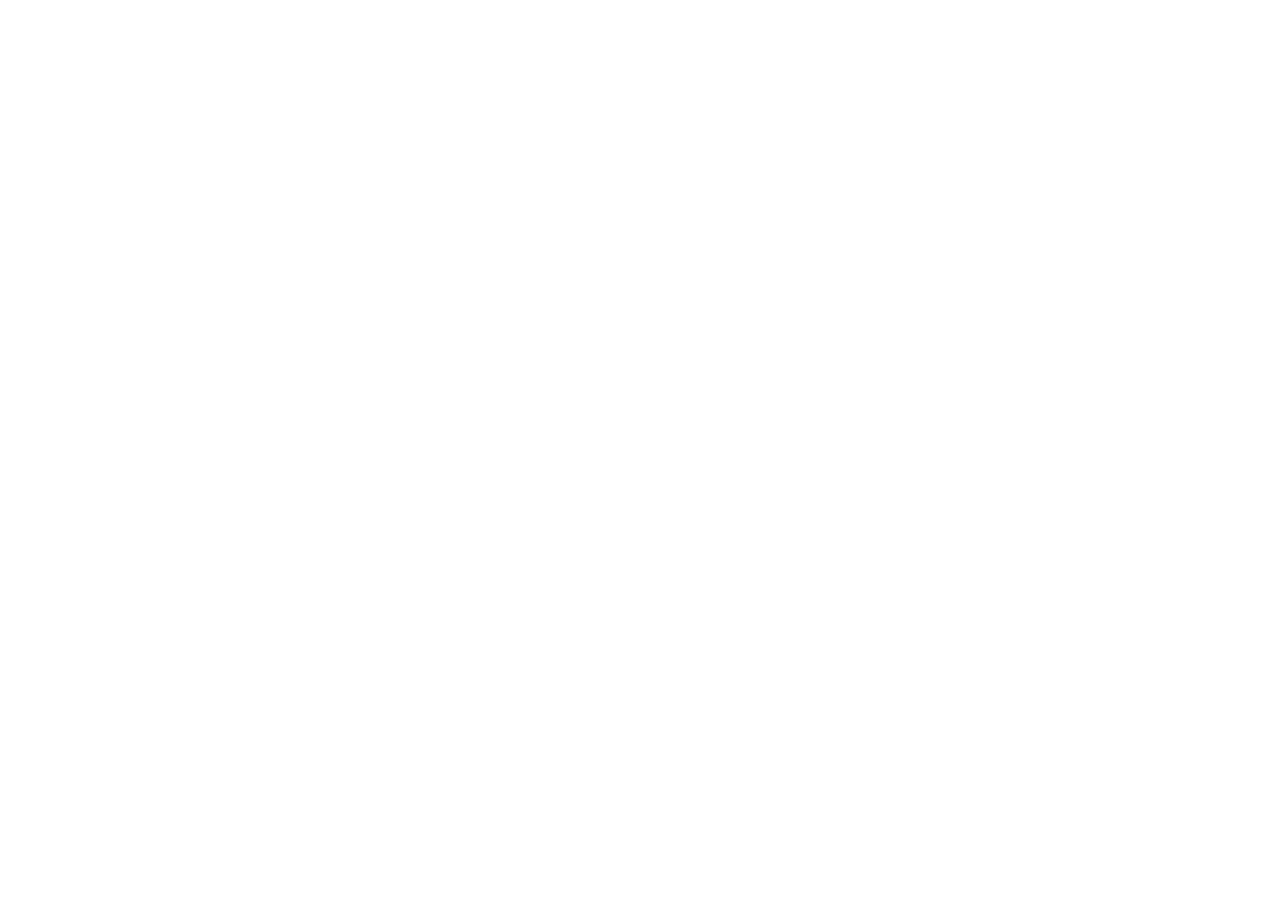
==== web/main.html @ b550c6cc "Add files via upload" ====
<!DOCTYPE html>
<html>
<head>
	<meta charset="utf-8">
	<meta name="viewport" content="width=device-width, initial-scale=1">
	<link rel="stylesheet" type="text/css" href="styles.css">
	<link rel="stylesheet" type="text/css" href="fonts.css">
	<link rel="shortcut icon" href="img/favicon.ico" type="image/x-icon">
	<script src="jquery-3.6.4.min.js"></script>
	<script src="eel.js"></script>
	<title>Информационная система</title>
</head>
<body>
	<div class="content">
	</div>
</body>
</html>
---- web/styles.css ----
* {
	margin: 0px;
	padding: 0px;
    outline: none;
    font-family: "Montserrat", sans-serif;
}

body {
	overflow: none;
}

.content { 
	max-width: 1000px;
	max-height: 600px;
	background-image: url("img/background.jpeg");
	background-size: cover;
	margin: 0 auto;
	display: flex;
    flex-direction: row-reverse;
 }

.version {
    position: absolute;
    right: 4px;
    top: 4px;
    color: lightgray;
    font-size: 10px;
    user-select: none;
}

.quote {
    height: 300px;
    width: 440px;
    margin: 0 auto;
    user-select: none;
}

.quote p {
    color: white;
    font-size: 26px;
    text-align: center;
    margin: 280px auto 30px auto;
    font-weight: 300;
}  

.quote span {
        color: white;
    font-size: 16px;
    font-weight: 600;
    margin-left: 175px;
    text-align: right;
}

.side-bar {
 	width: 50%;
 	background: white;
 	height: 600px;
 	padding: 70px;
 	box-sizing:border-box;
}

.side-bar-content {
 	text-align: center;
 	width: 100%;
}

.caption {
 	height: 30px;
    font-size: 30px;
    cursor: default;
    font-weight: 700;
    user-select: none;
 }

.auth_message {
 	height: 20px;
 	cursor: default;
 	font-size: 12px;
 	font-weight: 600;
    margin: 60px auto;
}

.field {
 	width: 100%;
 	height: 70px;
    margin-bottom: 10px;
 	text-align: left;
}

.field p {
 	font-size: 13px;
 	font-weight: 600;
 	cursor: default;
    user-select: none;
}

.field input {
 	width: 100%;
 	padding: 12px;
 	box-sizing:border-box;
 	border-radius: 5px;
 	border: 1px solid lightgray;
 	margin-top: 8px;
 	font-size: 12px;
    font-weight: 500;
 }

.buttons {
	display: flex;
    justify-content: space-between;
    margin-top: 70px;
    user-select: none;
}

button {
	padding: 13px 25px;
	color: white;
	background: #2563eb;
	border-radius: 7px;
	border: 1px solid #2563eb;
	font-weight: 500;
	cursor: pointer;
}

 .restore {
 	font-size: 11px;
 	color: #2563eb;
 	cursor: default;
    user-select: none;
    margin-top: 50px;
 }












.register_layout {
    height: 400px;
    margin-top: 50px;
    overflow-y: scroll;
    overflow-x: none;
    padding-right: 10px;
    scroll-behavior: smooth;
}

.register_layout::-webkit-scrollbar {
  width: 5px;               /* ширина всей полосы прокрутки */
}

.register_layout::-webkit-scrollbar-track {
  background: white;        /* цвет зоны отслеживания */
}


.register_layout::-webkit-scrollbar-thumb {
  background-color: #2563eb;    /* цвет бегунка */
  border-radius: 20px;       /* округлось бегунка */
  border: 3px solid #2563eb;  /* отступ вокруг бегунка */
}


.flex_field {
    display: flex;
    justify-content: space-between;
    align-items: flex-end;
    margin-bottom: 20px;
}


.photos_container {
    display: flex;
    justify-content: space-between;
}

.photos_container p {
    font-size: 14px;
    font-weight: 600;
    height: 25px;
    margin-top: 20px;
}

.photos div {
    width: 160px;
    height: 180px;
}

.load_photo {
    background: gray;
    width: 160px;
    height: 160px;
}






 .err_msg {
 	color: red;
    user-select: none;
 }

 .acc_msg {
 	color: green;
    user-select: none;
 }

 .hide {
 	display: none;
 }

 .visible {
 	display: initial;
 }
---- web/fonts.css ----
@font-face {
  font-family: 'Montserrat';
  src: url(font/Montserrat-Thin.ttf) format('ttf');
  font-weight: 200;
}

@font-face {
  font-family: 'Montserrat';
  src: url(font/Montserrat-ExtraLight.ttf) format('ttf');
  font-weight: 300;
}


@font-face {
  font-family: 'Montserrat';
  src: url(font/Montserrat-Light.ttf) format('ttf');
  font-weight: 400;
}

@font-face {
  font-family: 'Montserrat';
  src: url(font/Montserrat-Regular.ttf) format('ttf');
  font-weight: 500;
}

@font-face {
  font-family: 'Montserrat';
  src: url(font/Montserrat-Medium.ttf) format('ttf');
  font-weight: 600;
}

@font-face {
  font-family: 'Montserrat';
  src: url(font/Montserrat-SemiBold.ttf) format('ttf');
  font-weight: 700;
}

@font-face {
  font-family: 'Montserrat';
  src: url(font/Montserrat-Bold.ttf) format('ttf');
  font-weight: 800;
}

@font-face {
  font-family: 'Montserrat';
  src: url(font/Montserrat-ExtraBold.ttf) format('ttf');
  font-weight: 900;
}

@font-face {
  font-family: 'Montserrat';
  src: url(font/Montserrat-Black.ttf) format('ttf');
  font-weight: 1000;
}
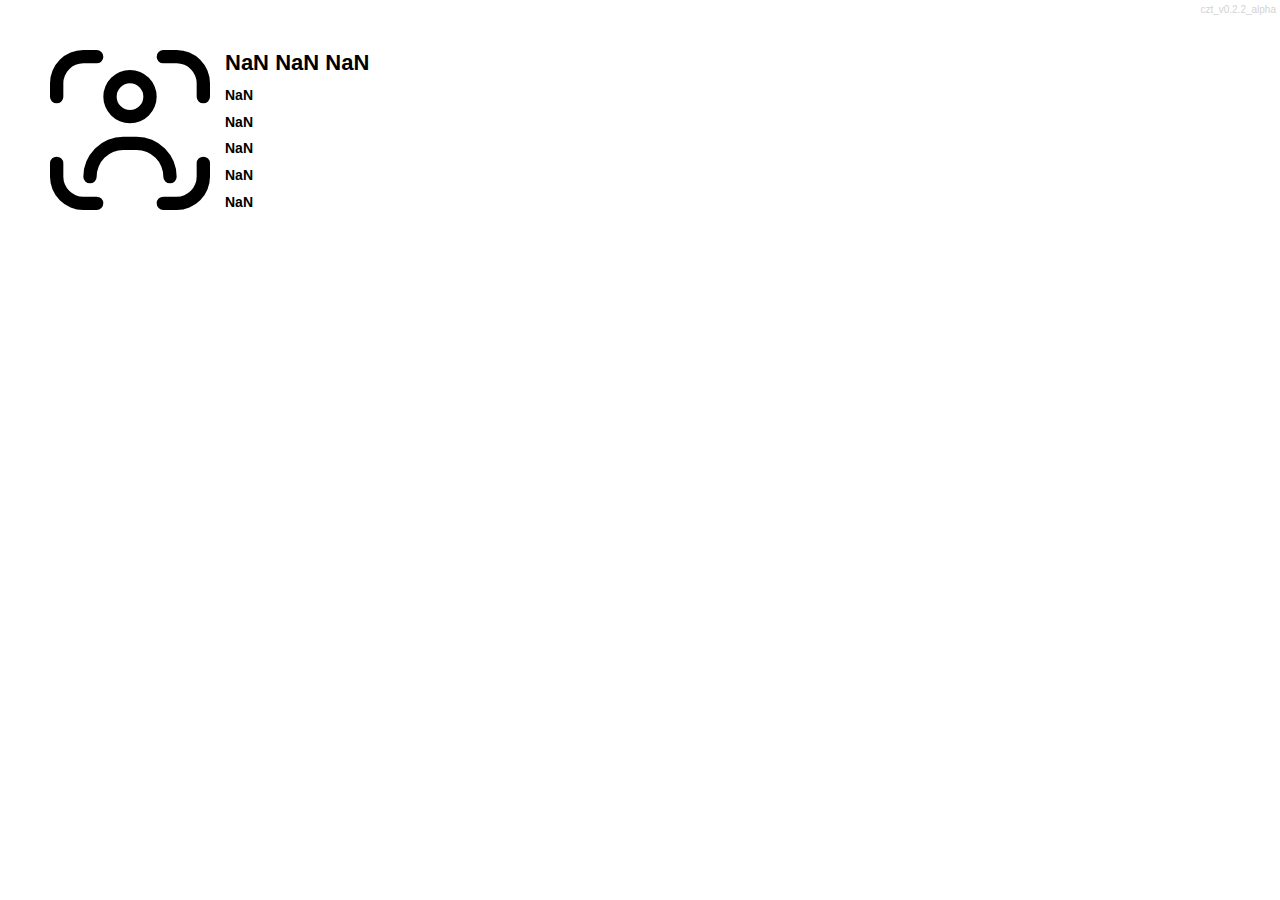
==== commit 5d246ead: "Add files via upload" ====
--- a/web/main.html
+++ b/web/main.html
@@ -1,17 +1,206 @@
+<?php
+	$badge = $_GET["badge"];
+	echo($badge);
+?>
+
 <!DOCTYPE html>
 <html>
 <head>
 	<meta charset="utf-8">
-	<meta name="viewport" content="width=device-width, initial-scale=1">
-	<link rel="stylesheet" type="text/css" href="styles.css">
+	<meta name="viewport" content="width=device-width, initial-scale=1.0, user-scalable=no">
+	<link rel="stylesheet" type="text/css" href="styles-main.css">
 	<link rel="stylesheet" type="text/css" href="fonts.css">
-	<link rel="shortcut icon" href="img/favicon.ico" type="image/x-icon">
+	<link rel="shortcut icon" href="img/favicon.svg">
 	<script src="jquery-3.6.4.min.js"></script>
 	<script src="eel.js"></script>
 	<title>Информационная система</title>
 </head>
 <body>
-	<div class="content">
-	</div>
+		<span class="version">czt_v0.2.2_alpha</span>
+		<div class="content">
+			<div class="user_info">
+				<div class="avatar"></div>
+				<div class="user_info_text">
+					<p id="user_info_full_name" class="user_info_name">
+						<span id="user_info_second_name">NaN</span>
+						<span id="user_info_first_name">NaN</span>
+						<span id="user_info_third_name">NaN</span>
+					</p>
+					<p id="user_info_badge">NaN</p>
+					<p id="user_info_position">NaN</p>
+					<p id="user_info_rang">NaN</p>
+					<p id="user_info_faculty">NaN</p>
+					<p id="user_info_department">NaN</p>
+				</div>
+				<div class="controls">
+				</div>
+			</div>
+
+
+
+			<div class="test_list">
+				<!-- <div class="theme">
+					<p class="theme_name">Основы профессионально-должностной подготовки</p>
+					<div class="theme_test_list">
+
+						<div class="test">
+							<div class="test_img"></div>
+							<div class="test_info">
+								<p class="test_name">Военно-политическая работа</p>
+								<div class="question_info">
+									<div class="test_time">
+										<div class="test_time_img"></div>
+										<p><span>120</span> мин</p>
+									</div>
+
+									<div class="test_questions">
+										<div class="test_questions_img"></div>
+										<p><span>30</span> вопросов</p>
+									</div>
+								</div>
+	
+								<button class="test_btn">Начать тест</button>
+							</div>
+						</div>
+
+
+						<div class="test">
+							<div class="test_img"></div>
+							<div class="test_info">
+								<p class="test_name">Военно-политическая работа</p>
+								<div class="question_info">
+									<div class="test_time">
+										<div class="test_time_img"></div>
+										<p><span>120</span> мин</p>
+									</div>
+
+									<div class="test_questions">
+										<div class="test_questions_img"></div>
+										<p><span>30</span> вопросов</p>
+									</div>
+								</div>
+	
+								<button class="test_btn">Начать тест</button>
+							</div>
+						</div>
+
+						<div class="test">
+							<div class="test_img"></div>
+							<div class="test_info">
+								<p class="test_name">Военно-политическая работа</p>
+								<div class="question_info">
+									<div class="test_time">
+										<div class="test_time_img"></div>
+										<p><span>120</span> мин</p>
+									</div>
+
+									<div class="test_questions">
+										<div class="test_questions_img"></div>
+										<p><span>30</span> вопросов</p>
+									</div>
+								</div>
+	
+								<button class="test_btn">Начать тест</button>
+							</div>
+						</div>
+
+					</div>	
+				</div> -->
+
+				<!-- <div class="theme">
+					<p class="theme_name">Название темы 2</p>
+					<div class="theme_test_list">
+
+						<div class="test">
+							<div class="test_img"></div>
+							<div class="test_info">
+								<p class="test_name">Военно-политическая работа</p>
+								<div class="question_info">
+									<div class="test_time">
+										<div class="test_time_img"></div>
+										<p><span>120</span> мин</p>
+									</div>
+
+									<div class="test_questions">
+										<div class="test_questions_img"></div>
+										<p><span>30</span> вопросов</p>
+									</div>
+								</div>
+	
+								<button class="test_btn">Начать тест</button>
+							</div>
+						</div>
+
+						<div class="test">
+							<div class="test_img"></div>
+							<div class="test_info">
+								<p class="test_name">Военно-политическая работа</p>
+								<div class="question_info">
+									<div class="test_time">
+										<div class="test_time_img"></div>
+										<p><span>120</span> мин</p>
+									</div>
+
+									<div class="test_questions">
+										<div class="test_questions_img"></div>
+										<p><span>30</span> вопросов</p>
+									</div>
+								</div>
+	
+								<button class="test_btn">Начать тест</button>
+							</div>
+						</div>
+
+					</div>	
+				</div> -->
+			</div>
+		</div>
+
+
+
+
+
+
+
+	<script type="text/javascript">
+
+		eel.expose(create_theme)
+		function create_theme(id, name) {
+			$(".test_list").append('<div class="theme"><p class="theme_name">'+name+'</p><div class="theme_test_list" id="theme_test_list_'+id+'"></div></div>');
+		}
+
+		eel.expose(create_test)
+		function create_test(id, name, time, questions) {
+			$("#theme_test_list_"+id).append('<div class="test"><div class="test_img"></div><div class="test_info"><p class="test_name">'+name+'</p><div class="question_info"><div class="test_time"><div class="test_time_img"></div><p>'+time+' мин</p></div><div class="test_questions"><div class="test_questions_img"></div><p>'+questions+' вопросов</p></div></div><button class="test_btn">Начать тест</button></div></div></div>');
+		}
+
+		eel.expose(py_send_data)
+		function py_send_data(field, value) {
+			$("#"+field).text(value);
+			console.log(field +" | "+ value);
+		}
+
+		eel.upd_data_main();
+		eel.crt_themes();
+		eel.crt_tests();
+
+		window.onresize = function () {
+			window.resizeTo(1016,639);
+		}
+
+		var permissons;
+
+		eel.expose(send_permission)
+		function send_permission(permission) {
+			console.log(permission);
+			if(permission == 1) {
+				$(".controls").append('<button>Панель управления</button>');
+				$(".controls").append('<button>Статистика</button>');
+			} else {
+				$(".controls").append('<button>Статистика</button>');
+			}
+		}
+
+	</script>
 </body>
 </html>--- a/web/styles-main.css
+++ b/web/styles-main.css
@@ -0,0 +1,179 @@
+* {
+	margin: 0px;
+	padding: 0px;
+    outline: none;
+    font-family: "Montserrat", sans-serif;
+}
+
+body {
+	overflow: none;
+}
+
+.version {
+    position: absolute;
+    right: 4px;
+    top: 4px;
+    color: lightgray;
+    font-size: 10px;
+    user-select: none;
+}
+
+.content {
+    width: 1000px;
+    height: 600px;
+    padding: 50px;
+    box-sizing:border-box;
+}
+
+.user_info {
+    display: flex;
+    justify-content: space-between;
+}
+
+.avatar {
+    width: 160px;
+    height: 160px;
+    background: gray;
+    background: url("img/user_no_image.svg") no-repeat;
+    background-size: cover;
+}
+
+.user_info_text {
+    width: 440px;
+    font-weight: 600;
+    font-size: 14px;
+    display: flex;
+    flex-direction: column;
+    justify-content: space-between;
+}
+
+.user_info_name {
+    font-weight: 800;
+    font-size: 22px;
+}
+
+.controls {
+    width: 270px;
+    text-align: right;
+}
+
+.controls button{
+    margin-bottom: 10px;
+}
+
+button {
+    padding: 13px 25px;
+    color: white;
+    background: #2563eb;
+    border-radius: 7px;
+    border: 1px solid #2563eb;
+    font-weight: 500;
+    cursor: pointer;
+}
+
+.test_list {
+    margin-top: 10px;
+    overflow-y: auto;
+    height: 340px;
+}
+
+.test_list::-webkit-scrollbar {
+  width: 5px;               /* ширина всей полосы прокрутки */
+}
+
+.test_list::-webkit-scrollbar-track {
+  background: white;        /* цвет зоны отслеживания */
+}
+
+
+.test_list::-webkit-scrollbar-thumb {
+  background-color: #2563eb;    /* цвет бегунка */
+  border-radius: 20px;       /* округлось бегунка */
+  border: 3px solid #2563eb;  /* отступ вокруг бегунка */
+}
+
+.theme_test_list {
+    display: flex;
+    justify-content: space-between;
+    flex-wrap: wrap;
+}
+
+.theme_name {
+    font-size: 20px;   
+    font-weight: 700;
+    margin: 10px 0px;
+}
+
+.test {
+    display: flex;
+    width: 445px;
+    margin: 10px 0px;
+    position:relative;
+}
+
+.test_img {
+    width: 200px;
+    height: 200px;
+    background: gray;
+    background: url("img/test_no_image.png") no-repeat;
+
+}
+
+.test_info {
+    margin-left: 10px;
+    width: 235px;
+}
+
+.test_name {
+    font-size: 15px;   
+    font-weight: 700;
+    margin-bottom: 5px;
+}
+
+.test_var {
+    font-size: 12px;   
+    font-weight: 600;
+    margin-bottom: 30px;
+}
+
+.test_time {
+    display: flex;
+    align-items: center;
+    margin: 5px 0px;
+    font-size: 12px;
+    font-weight: 500;
+}
+
+.test_time_img {
+    width: 24px;
+    height: 24px;
+    margin-right: 10px;
+    background: gray;
+    background: url("img/clock.png") no-repeat;
+}
+
+.test_questions {
+    display: flex;
+    align-items: center;
+    margin: 2px 0px 30px 0px;
+    font-size: 12px;
+    font-weight: 500;
+}
+
+.question_info {
+    position: absolute;
+    bottom: 25px;
+}
+
+.test_questions_img {
+    width: 24px;
+    height: 24px;
+    margin-right: 10px;
+    background: gray;
+    background: url("img/question.png") no-repeat;
+}
+
+.test_btn {
+    position:absolute;
+    bottom:0;
+}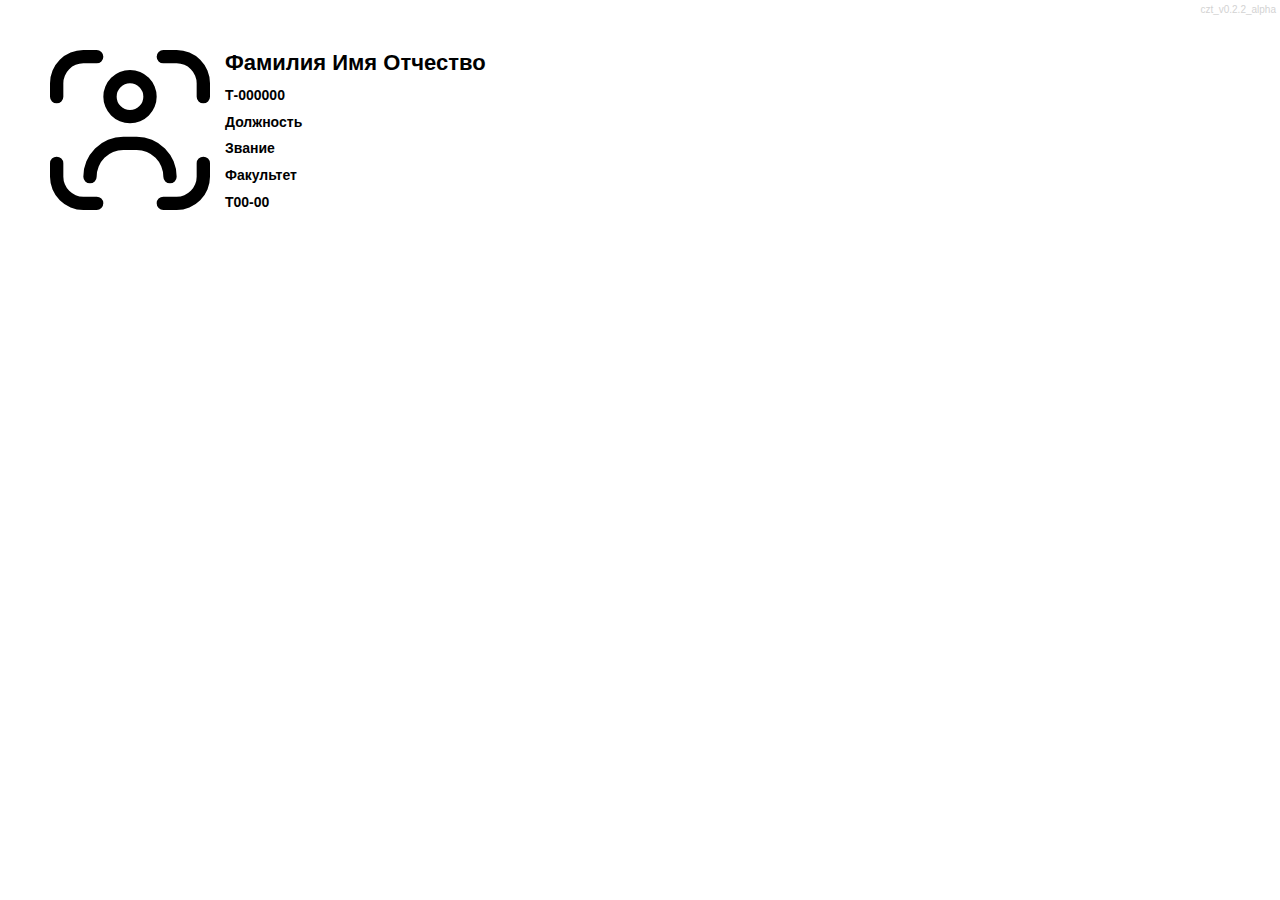
==== commit 4d443a36: "Add files via upload" ====
--- a/web/main.html
+++ b/web/main.html
@@ -1,8 +1,3 @@
-<?php
-	$badge = $_GET["badge"];
-	echo($badge);
-?>
-
 <!DOCTYPE html>
 <html>
 <head>
@@ -13,24 +8,25 @@
 	<link rel="shortcut icon" href="img/favicon.svg">
 	<script src="jquery-3.6.4.min.js"></script>
 	<script src="eel.js"></script>
+	<script src="cz_functions.js"></script>
 	<title>Информационная система</title>
 </head>
 <body>
-		<span class="version">czt_v0.2.2_alpha</span>
+		<span class="version" id="app_version">czt_v0.2.2_alpha</span>
 		<div class="content">
 			<div class="user_info">
 				<div class="avatar"></div>
 				<div class="user_info_text">
 					<p id="user_info_full_name" class="user_info_name">
-						<span id="user_info_second_name">NaN</span>
-						<span id="user_info_first_name">NaN</span>
-						<span id="user_info_third_name">NaN</span>
+						<span id="user_info_second_name">Фамилия</span>
+						<span id="user_info_first_name">Имя</span>
+						<span id="user_info_third_name">Отчество</span>
 					</p>
-					<p id="user_info_badge">NaN</p>
-					<p id="user_info_position">NaN</p>
-					<p id="user_info_rang">NaN</p>
-					<p id="user_info_faculty">NaN</p>
-					<p id="user_info_department">NaN</p>
+					<p id="user_info_badge">Т-000000</p>
+					<p id="user_info_position">Должность</p>
+					<p id="user_info_rang">Звание</p>
+					<p id="user_info_faculty">Факультет</p>
+					<p id="user_info_department">Т00-00</p>
 				</div>
 				<div class="controls">
 				</div>
@@ -38,122 +34,7 @@
 
 
 
-			<div class="test_list">
-				<!-- <div class="theme">
-					<p class="theme_name">Основы профессионально-должностной подготовки</p>
-					<div class="theme_test_list">
-
-						<div class="test">
-							<div class="test_img"></div>
-							<div class="test_info">
-								<p class="test_name">Военно-политическая работа</p>
-								<div class="question_info">
-									<div class="test_time">
-										<div class="test_time_img"></div>
-										<p><span>120</span> мин</p>
-									</div>
-
-									<div class="test_questions">
-										<div class="test_questions_img"></div>
-										<p><span>30</span> вопросов</p>
-									</div>
-								</div>
-	
-								<button class="test_btn">Начать тест</button>
-							</div>
-						</div>
-
-
-						<div class="test">
-							<div class="test_img"></div>
-							<div class="test_info">
-								<p class="test_name">Военно-политическая работа</p>
-								<div class="question_info">
-									<div class="test_time">
-										<div class="test_time_img"></div>
-										<p><span>120</span> мин</p>
-									</div>
-
-									<div class="test_questions">
-										<div class="test_questions_img"></div>
-										<p><span>30</span> вопросов</p>
-									</div>
-								</div>
-	
-								<button class="test_btn">Начать тест</button>
-							</div>
-						</div>
-
-						<div class="test">
-							<div class="test_img"></div>
-							<div class="test_info">
-								<p class="test_name">Военно-политическая работа</p>
-								<div class="question_info">
-									<div class="test_time">
-										<div class="test_time_img"></div>
-										<p><span>120</span> мин</p>
-									</div>
-
-									<div class="test_questions">
-										<div class="test_questions_img"></div>
-										<p><span>30</span> вопросов</p>
-									</div>
-								</div>
-	
-								<button class="test_btn">Начать тест</button>
-							</div>
-						</div>
-
-					</div>	
-				</div> -->
-
-				<!-- <div class="theme">
-					<p class="theme_name">Название темы 2</p>
-					<div class="theme_test_list">
-
-						<div class="test">
-							<div class="test_img"></div>
-							<div class="test_info">
-								<p class="test_name">Военно-политическая работа</p>
-								<div class="question_info">
-									<div class="test_time">
-										<div class="test_time_img"></div>
-										<p><span>120</span> мин</p>
-									</div>
-
-									<div class="test_questions">
-										<div class="test_questions_img"></div>
-										<p><span>30</span> вопросов</p>
-									</div>
-								</div>
-	
-								<button class="test_btn">Начать тест</button>
-							</div>
-						</div>
-
-						<div class="test">
-							<div class="test_img"></div>
-							<div class="test_info">
-								<p class="test_name">Военно-политическая работа</p>
-								<div class="question_info">
-									<div class="test_time">
-										<div class="test_time_img"></div>
-										<p><span>120</span> мин</p>
-									</div>
-
-									<div class="test_questions">
-										<div class="test_questions_img"></div>
-										<p><span>30</span> вопросов</p>
-									</div>
-								</div>
-	
-								<button class="test_btn">Начать тест</button>
-							</div>
-						</div>
-
-					</div>	
-				</div> -->
-			</div>
+			<div class="test_list"></div>
 		</div>
 
 
@@ -164,14 +45,19 @@
 
 	<script type="text/javascript">
 
+		eel.expose(py_redirect)
+		function py_redirect(url) {
+			window.location.replace(url);
+		}
+
 		eel.expose(create_theme)
 		function create_theme(id, name) {
 			$(".test_list").append('<div class="theme"><p class="theme_name">'+name+'</p><div class="theme_test_list" id="theme_test_list_'+id+'"></div></div>');
 		}
 
 		eel.expose(create_test)
-		function create_test(id, name, time, questions) {
-			$("#theme_test_list_"+id).append('<div class="test"><div class="test_img"></div><div class="test_info"><p class="test_name">'+name+'</p><div class="question_info"><div class="test_time"><div class="test_time_img"></div><p>'+time+' мин</p></div><div class="test_questions"><div class="test_questions_img"></div><p>'+questions+' вопросов</p></div></div><button class="test_btn">Начать тест</button></div></div></div>');
+		function create_test(id, name, time, questions, test_id) {
+			$("#theme_test_list_"+id).append('<div class="test"><div class="test_img"></div><div class="test_info"><p class="test_name">'+name+'</p><div class="question_info"><div class="test_time"><div class="test_time_img"></div><p>'+time+' мин</p></div><div class="test_questions"><div class="test_questions_img"></div><p>'+questions+' вопросов</p></div></div><button class="test_btn" id="'+test_id+'">Начать тест</button></div></div></div>');
 		}
 
 		eel.expose(py_send_data)
@@ -180,27 +66,36 @@
 			console.log(field +" | "+ value);
 		}
 
+		$(".test_list").on('click', 'button', function(){
+			var id = $(this).attr("id");
+			eel.load_test(id);
+		})
+
 		eel.upd_data_main();
 		eel.crt_themes();
 		eel.crt_tests();
-
-		window.onresize = function () {
-			window.resizeTo(1016,639);
-		}
-
-		var permissons;
 
 		eel.expose(send_permission)
 		function send_permission(permission) {
 			console.log(permission);
 			if(permission == 1) {
-				$(".controls").append('<button>Панель управления</button>');
+				$(".controls").append('<button id="admin" onclick="load_admin_screen()">Панель управления</button>');
 				$(".controls").append('<button>Статистика</button>');
 			} else {
 				$(".controls").append('<button>Статистика</button>');
 			}
 		}
 
+		function load_admin_screen() {
+			py_redirect("/admin.html");
+		}
+
+		
+		eel.expose(upd_app_version) 
+		function upd_app_version(version) {$("#app_version").text(version)}
+		eel.get_app_version();
+		window.onresize = function () { window.resizeTo(1016,639); }
+		document.oncontextmenu = function (){return false};
 	</script>
 </body>
 </html>--- a/web/styles-main.css
+++ b/web/styles-main.css
@@ -3,6 +3,7 @@
 	padding: 0px;
     outline: none;
     font-family: "Montserrat", sans-serif;
+    user-select: none;
 }
 
 body {
